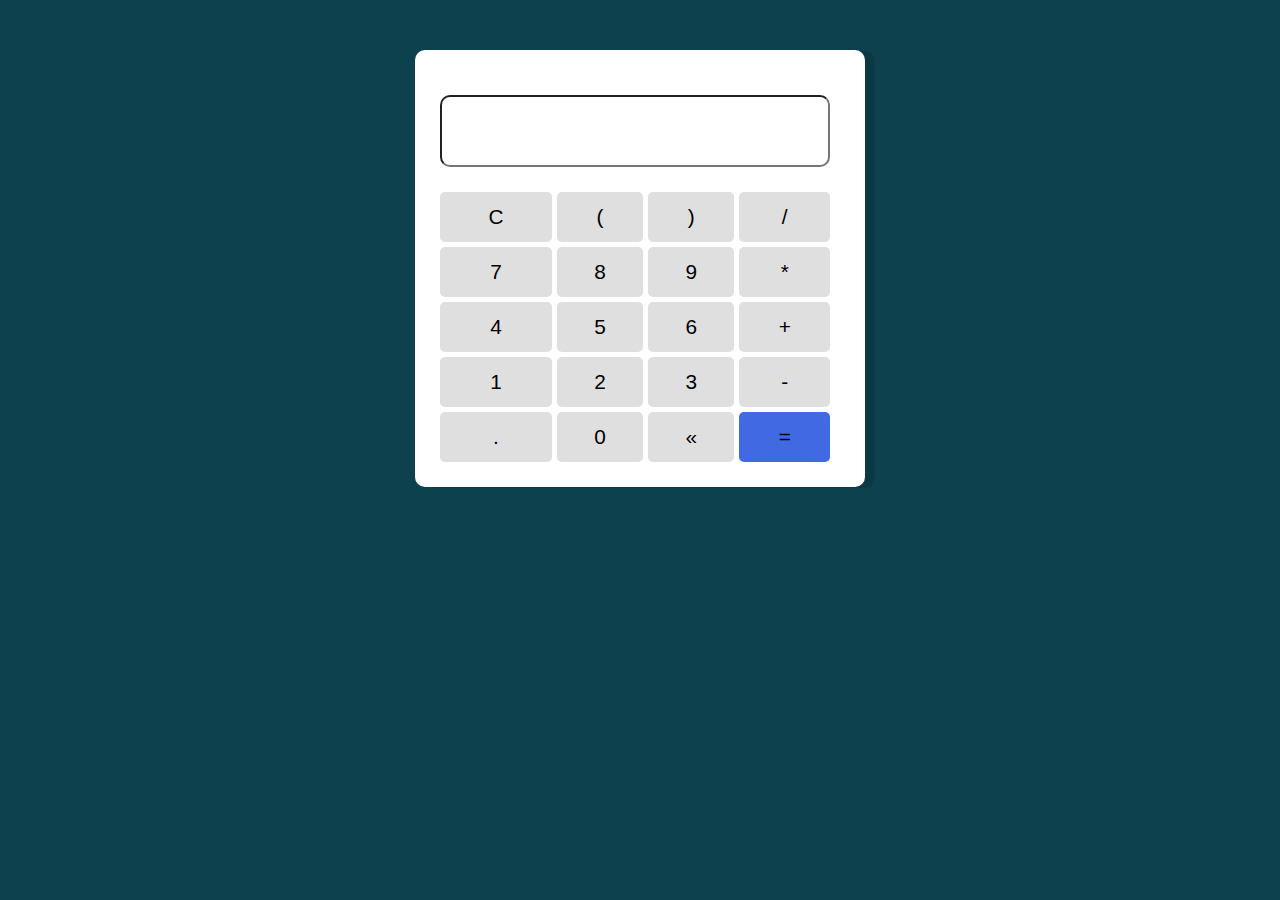
==== aula57/index.html @ 2f1c49bc "aula57 - pratica de this, get e set" ====
<!DOCTYPE html>
<html lang="pt-br">

<head>
    <meta charset="UTF-8">
    <meta http-equiv="X-UA-Compatible" content="IE=edge">
    <meta name="viewport" content="width=device-width, initial-scale=1.0">
    <title>Modelo para Exercício</title>
    <link rel="stylesheet" href="style.css">
</head>

<body>
    <section class="container">
        <table class="calculadora">
            <tr>
                <td colspan="4"><input type="text" class="display"></td>
            </tr>
            <tr>
                <td><button class="btn btn-clear">C</button></td>
                <td><button class="btn btn-num">(</button></td>
                <td><button class="btn btn-num">)</button></td>
                <td><button class="btn btn-num">/</button></td>
            </tr>
            <tr>
                <td><button class="btn btn-num">7</button></td>
                <td><button class="btn btn-num">8</button></td>
                <td><button class="btn btn-num">9</button></td>
                <td><button class="btn btn-num">*</button></td>
            </tr>
            <tr>
                <td><button class="btn btn-num">4</button></td>
                <td><button class="btn btn-num">5</button></td>
                <td><button class="btn btn-num">6</button></td>
                <td><button class="btn btn-num">+</button></td>
            </tr>
            <tr>
                <td><button class="btn btn-num">1</button></td>
                <td><button class="btn btn-num">2</button></td>
                <td><button class="btn btn-num">3</button></td>
                <td><button class="btn btn-num">-</button></td>
            </tr>
            <tr>
                <td><button class="btn btn-num">.</button></td>
                <td><button class="btn btn-num">0</button></td>
                <td><button class="btn btn-del">&laquo;</button></td>
                <td><button class="btn btn-eq">=</button></td>
            </tr>
        </table>
    </section>
    <script src="script.js"></script>
</body>
</html>
---- aula57/style.css ----
@import url('https://fonts.googleapis.com/css2?family=Open+Sans:wght@400;700&display=swap');

:root {
    --color: rgb(13, 65, 78);
    --dark-color: rgb(11, 57, 68);
}

* {
    box-sizing: border-box;
    outline: 0;
    padding: 0;
    margin: 0;
}

body {
    margin: 0;
    padding: 0;
    background: var(--color);
    font-family: 'Open sans', sans-serif;
    font-size: 1.3em;
    line-height: 1.5em;
  }

.container {
    background-color: white;
    margin: 50px auto;
    max-width: 450px;
    min-height: 200px;
    padding: 20px;
    border-radius: 10px;
    box-shadow: 10px 1px 1px rgba(0, 0, 0, 0.134);
}

form input, form label, form button {
    font-size:1.3em;
    display: block;
    width: 100%;
    margin-bottom: 10px;
}

form input {
    font-size: 24px;
    height: 50px;
    padding: 0 20px;
}

form button {
    border: none;
    height: 40px;
    background-color: var(--color);
    color: white;
    font-weight: bold;
    font-size: 18px;
    cursor: pointer;
    border-radius: 10px;
    margin-top: 30px;
}

form button:hover {
    background-color: var(--dark-color);
}

form input:focus {
    outline: 1px solid var(--color);
}

.lista1 {
    margin-top: 20px;
    margin-bottom: 20px;
    display: inline-block;
    width: 50%;
}

.lista2 {
    margin-top: 20px;
    margin-bottom: 20px;
    display: inline-block;
    width: 49%;
}

.verdadeiro {
    background-color: rgb(35, 224, 89);
    text-align: center;
    font-weight: bold;
    padding: 10px;
}

.falso {
    background-color: rgb(196, 65, 65);
    text-align: center;
    font-weight: bold;
    padding: 10px;
}

.calculadora {
    width: 400px;
}

table {
    border-spacing: 5px;
}

.display {
    margin: 20px 0px;
    font-size: 2em;
    width: 100%;
    text-align: right;
    padding: 10px;
    border-radius: 10px;
}

.btn {
    width: 100%;
    height: 50px;
    font-size: 1em;
    border: none;
    border-radius: 5px;
    background-color: #dfdfdf;
    cursor: pointer;
}

.btn:hover {
    background-color: #b6b6b6;
}

.btn-eq {
    background-color: royalblue;
}

.btn-eq:hover {
    background-color: rgb(47, 81, 181);
}
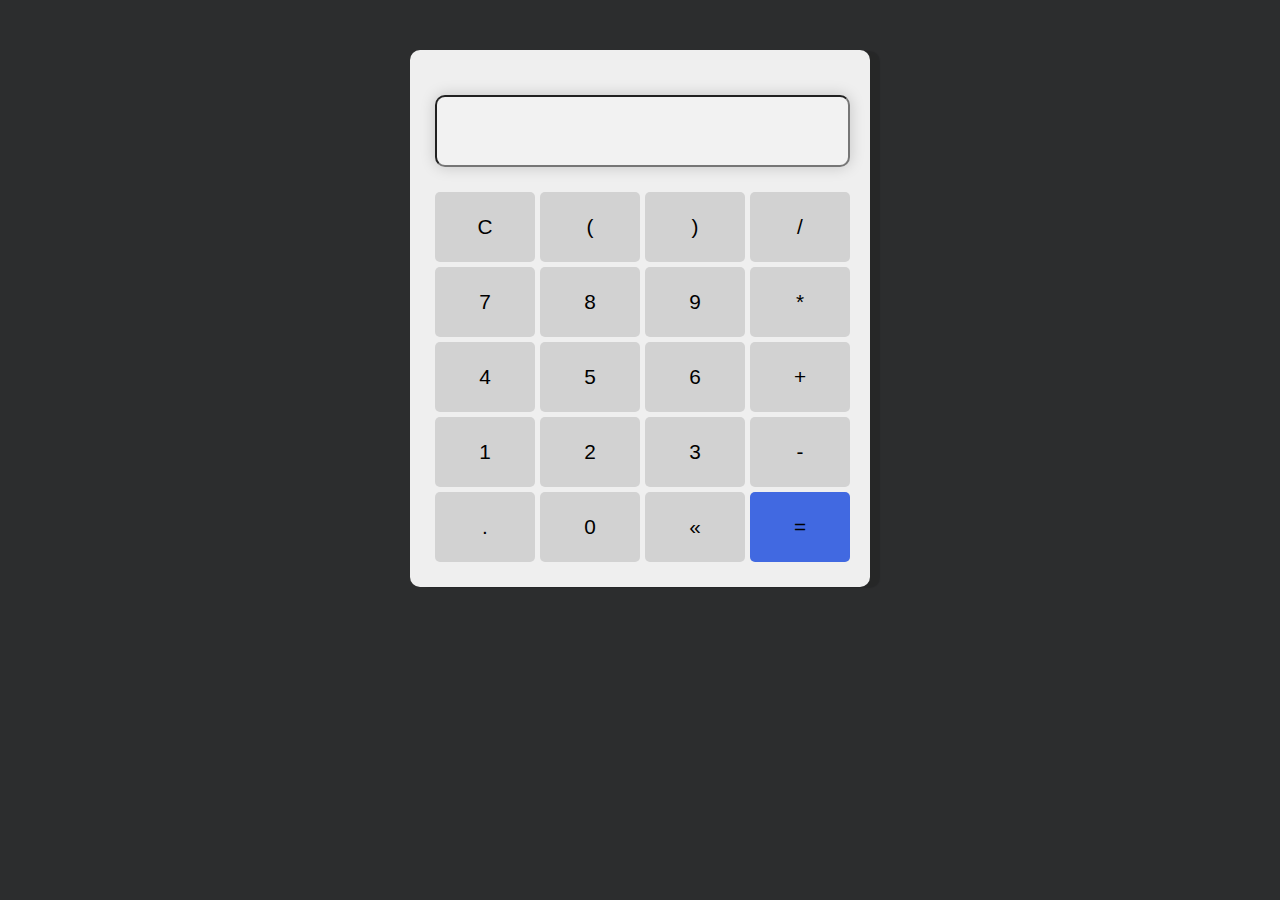
==== commit b84dd46a: "algumas mudanças de design" ====
--- a/aula57/index.html
+++ b/aula57/index.html
@@ -5,8 +5,9 @@
     <meta charset="UTF-8">
     <meta http-equiv="X-UA-Compatible" content="IE=edge">
     <meta name="viewport" content="width=device-width, initial-scale=1.0">
-    <title>Modelo para Exercício</title>
+    <title>Calculadora</title>
     <link rel="stylesheet" href="style.css">
+    <link rel="shortcut icon" href="calculator-favicon.svg" type="image/x-icon">
 </head>
 
 <body>
--- a/aula57/style.css
+++ b/aula57/style.css
@@ -1,8 +1,8 @@
 @import url('https://fonts.googleapis.com/css2?family=Open+Sans:wght@400;700&display=swap');
 
 :root {
-    --color: rgb(13, 65, 78);
-    --dark-color: rgb(11, 57, 68);
+    --color: #2c2d2e;
+    --dark-color: #0b3944;
 }
 
 * {
@@ -22,38 +22,19 @@
   }
 
 .container {
-    background-color: white;
+    background-color: rgb(239, 239, 239);
     margin: 50px auto;
-    max-width: 450px;
-    min-height: 200px;
+    max-width: 460px;
+    min-height: 500px;
     padding: 20px;
     border-radius: 10px;
     box-shadow: 10px 1px 1px rgba(0, 0, 0, 0.134);
-}
-
-form input, form label, form button {
-    font-size:1.3em;
-    display: block;
-    width: 100%;
-    margin-bottom: 10px;
 }
 
 form input {
     font-size: 24px;
     height: 50px;
     padding: 0 20px;
-}
-
-form button {
-    border: none;
-    height: 40px;
-    background-color: var(--color);
-    color: white;
-    font-weight: bold;
-    font-size: 18px;
-    cursor: pointer;
-    border-radius: 10px;
-    margin-top: 30px;
 }
 
 form button:hover {
@@ -97,10 +78,12 @@
 }
 
 table {
+    width: 100%;
     border-spacing: 5px;
 }
 
 .display {
+    background-color: #f2f2f2;
     margin: 20px 0px;
     font-size: 2em;
     width: 100%;
@@ -109,18 +92,26 @@
     border-radius: 10px;
 }
 
+.display:focus {
+    box-shadow: 0px 0px 15px #0000002e;
+}
+
 .btn {
-    width: 100%;
-    height: 50px;
+    width: 100px;
+    height: 70px;
     font-size: 1em;
     border: none;
     border-radius: 5px;
-    background-color: #dfdfdf;
+    background-color: #d2d2d2;
     cursor: pointer;
 }
 
 .btn:hover {
     background-color: #b6b6b6;
+}
+
+.btn:active {
+    background-color: #9998a1;
 }
 
 .btn-eq {
